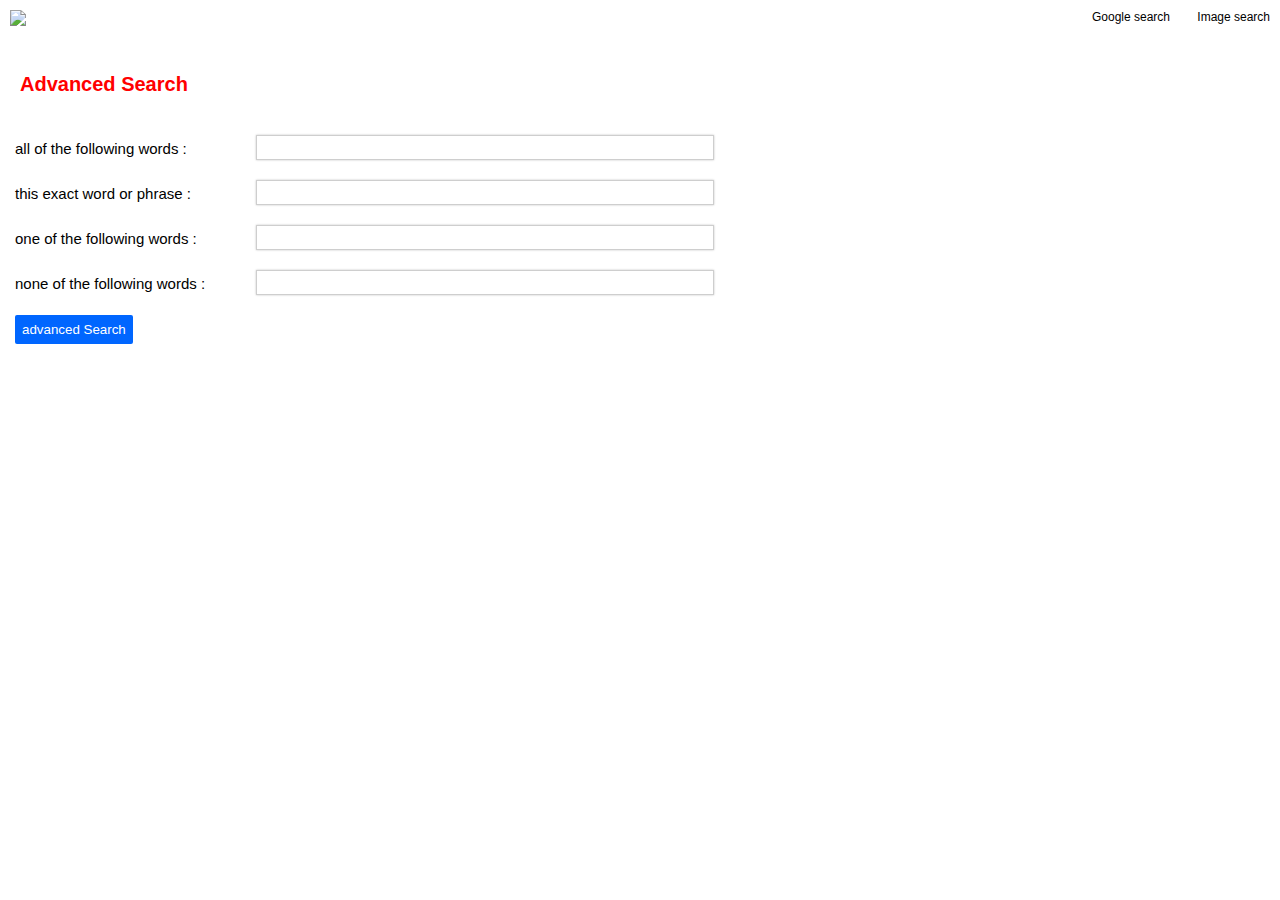
==== advanced.html @ 35c412d2 "Creat html files" ====
<!DOCTYPE html>
<html lang="en">
<head>
    <meta charset="UTF-8">
    <meta http-equiv="X-UA-Compatible" content="IE=edge">
    <link rel="icon" type="image/x-icon" href="images/favicon.png">
    <meta name="viewport" content="width=device-width, initial-scale=1.0">
    <title> Google Advanced Search</title>
    <style >


body{

    margin: 0;
    padding: 0;
}
.logo{
width: 10%;
padding: 10px;

}
.titel{
    display: inline-block;
    width: fit-content;
    font-size: 10px;
    font-family: Arial, Helvetica, sans-serif;
    
    
    
}

.box{
    display: inline-block;
    height: fit-content;
    width: 40%;
    position: absolute;
    left: 40%;
    
box-shadow:  0 0px 2px 0px #c5c5c5;
outline: none;
border: 1px solid #cecece;



}
.button{
    background-color: rgb(0, 102, 255);
    color: #fff;
    border: none;
    width: fit-content;
    border-radius: 2px;
    


}
.search{
    padding-top: 5px;
padding-left: 10px;
}
 h1, header{
    padding: 20px;
    
      color: red;
    font-family: Arial;
    font-size: 20px;
}



.Google{
text-decoration: none;
color: black;
position: absolute;
    top: 0px;
    right: 100px;
    font-size: 12px;
    padding: 10px;
    font-family: Arial, Helvetica, sans-serif;


}
.image{
text-decoration: none;
color: black;
position: absolute;
    top: 0px;
    right: 0px;
    font-size: 12px;
    padding: 10px;
    font-family: Arial, Helvetica, sans-serif;
}


@media only screen and (min-width: 768px) {

    .box{
        display: inline-block;
        position: absolute;
        left: 20%;
    width: 35%;
    padding: 4px;
box-shadow:  0 0px 2px 0px #c5c5c5;
outline: none;
border: 1px solid #cecece;
}
.box:active{
    border: 1px solid blue;
    
box-shadow:  0px 5px 10px 0px #cecece; 
}
.titel{
    font-size: 15px;
    padding: 5px;
}
.button{
    height: fit-content;
    padding: 7px;
    margin-left: 5px;
}


}


    </style>
    
</head>


<body>
    <img src="project0/images/logo.png" class="logo">

<div class="i1">
    <a class="Google" href="index.html">Google search</a> 
</div>
<div class="i2">
    <a class="image" href="image.html">Image search</a>
</div>
<div class="header">
    <h1>Advanced Search</h1> 
</div>
     <form action="https://www.google.com/search">  
<div class="search">
<div class="allwords" >
<div class="titel">
    <label>all of the following words :</label>
</div>

    <input class="box" value="" autofocus="autofocus" name="as_q" type="text">
</div>
<br>
<div class="allwords" >
<div class="titel">
    <label >this exact word or phrase :</label>
</div>    
    <input class="box" value="" autofocus="autofocus" name="as_epq" type="text">        
</div>
<br>
<div class="allwords" >
<div class="titel">
    <label >one of the following words :</label>
</div>                
<input class="box" value="" autofocus="autofocus" name="as_eq" type="text">            
    </div>
<br>
<div class="allwords" >
<div class="titel">
    <label class="ip">none of the following words :</label>
</div>                    
    <input class="box" value="" autofocus="autofocus" name="as_eq" type="text">                        
</div>
<br>
<input class="button" name="button" type="submit" value="advanced Search" formaction="https://www.google.com/search">     

</div>
     </form>
</body>
</html>
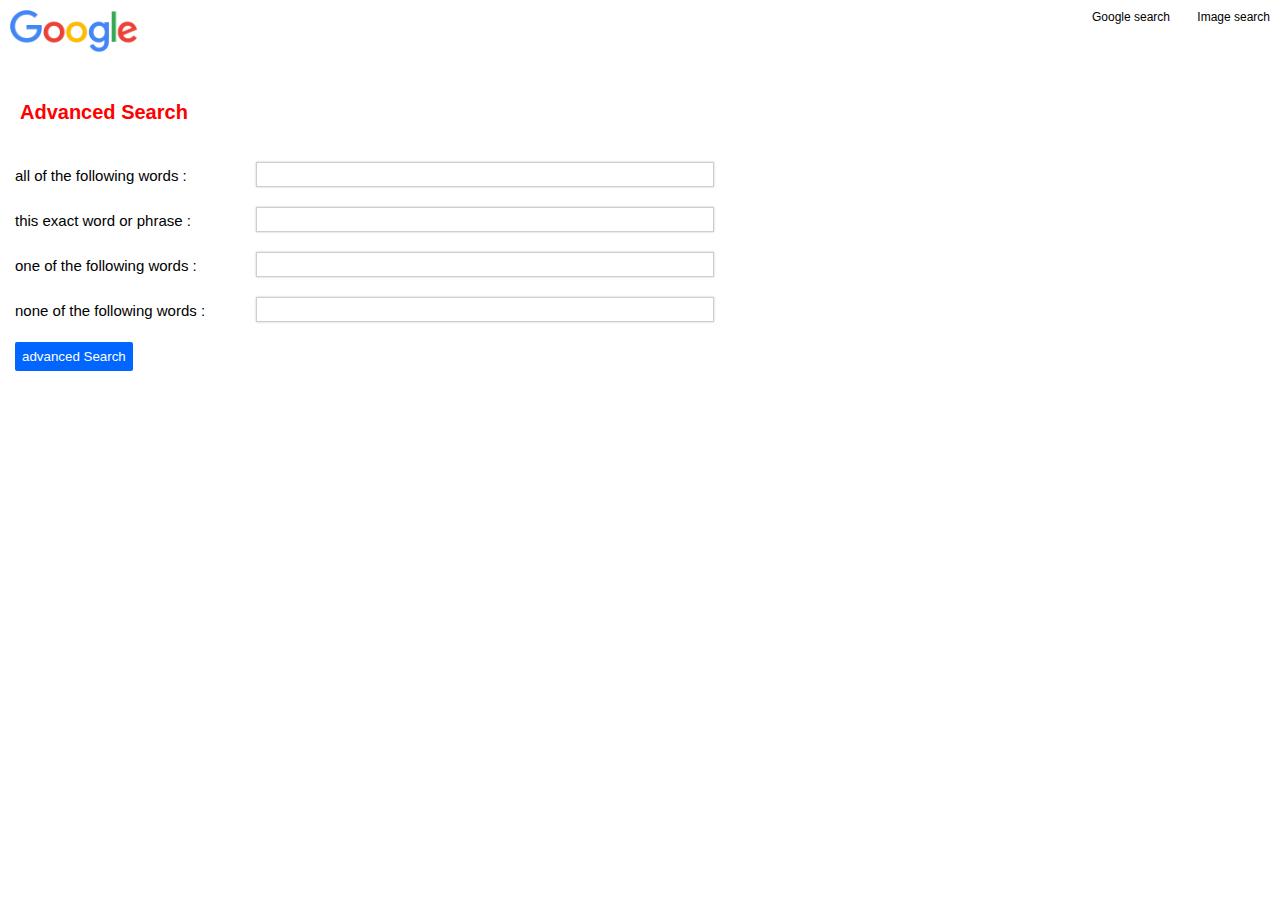
==== commit f298d04e: "edit html files" ====
--- a/advanced.html
+++ b/advanced.html
@@ -128,7 +128,7 @@
 
 
 <body>
-    <img src="project0/images/logo.png" class="logo">
+    <img src="images/logo.png" class="logo">
 
 <div class="i1">
     <a class="Google" href="index.html">Google search</a> 
